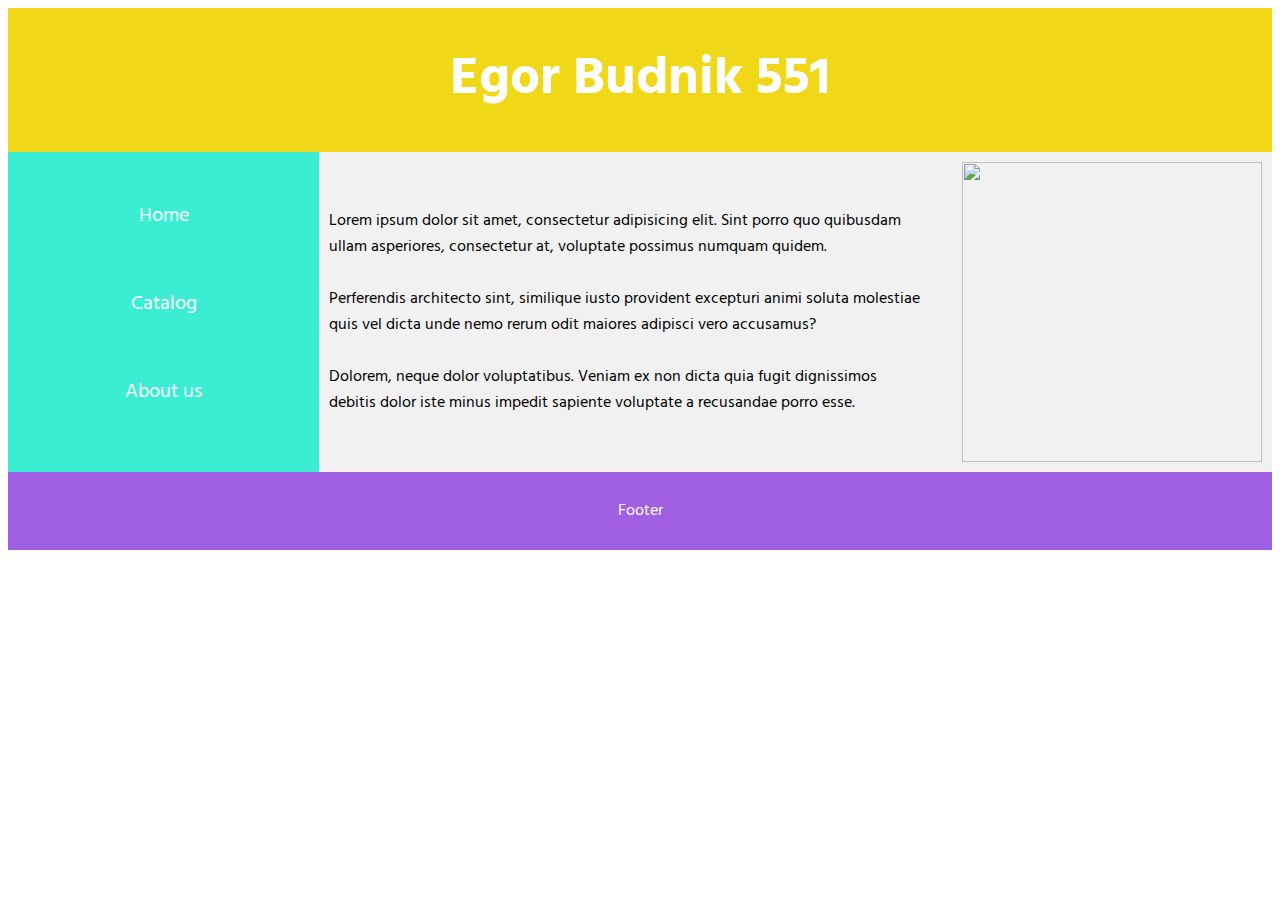
==== WebTechnologies/index.html @ 33d7d374 "project commit" ====
<!DOCTYPE html>
<html lang="en">

<head>
    <meta charset="UTF-8">
    <title>Egor Budnik</title>
    <link rel="stylesheet" href="style.css">
    <link href="https://fonts.googleapis.com/css?family=Hind" rel="stylesheet">
</head>

<body>
    <header>
        <h2>Egor Budnik 551</h2>
    </header>
    <div id="main_container">
        <nav>
            <ul>
                <li><a href="#">Home</a></li>
                <li><a href="#">Catalog</a></li>
                <li><a href="#">About us</a></li>
            </ul>
        </nav>
        <article>
          <Div><div>Lorem ipsum dolor sit amet, consectetur adipisicing elit. Sint porro quo quibusdam <br> ullam asperiores, consectetur at, voluptate possimus numquam quidem.</div>

            <div><br>Perferendis architecto sint, similique iusto provident excepturi animi soluta molestiae<br> quis vel dicta unde nemo rerum odit maiores adipisci vero accusamus?</div>
            <div><br>Dolorem, neque dolor voluptatibus. Veniam ex non dicta quia fugit dignissimos<br> debitis dolor iste minus impedit sapiente voluptate a recusandae porro esse.</div></Div>

          <img src="http://bezkota.ru/wp-content/uploads/2016/03/fotograf-snimaet-primechatelnye-portrety-kotov-podcherkivayushhie-ix-lichnost-01.jpg" width="300" height="300" align="right">
        </article>
    </div>
    <footer>
        <p>Footer</p>
    </footer>
</body>

</html>
---- WebTechnologies/style.css ----
body {
    font-family: 'Hind', sans-serif;
}


header {
    background-color: #f0d718;
    text-align: center;
    padding: 30px;
    font-size: 35px;
    color: white;
}

h2 {
    margin: 0;
}


#main_container {
    display: flex;
}


nav {
    flex: 1;
    background: #3bedd2;   

}


nav ul {
    list-style-type: none;
    padding: 0;
    text-align:center;
    font-size: 20px;

}
nav ul li{
     padding:28px;
}

nav ul li a {
    text-decoration: none;
    color: white;
}

nav ul li a:hover {
    font-weight: bold;
}

article {
    flex: 3;
    display: flex;
    align-items: center;
    justify-content: space-between;
    background-color: #f1f1f1;
    padding: 10px;
}



footer {
    background-color: #a15fe3;
    padding: 10px;
    text-align: center;
    color: white;
}

@media (max-width: 600px) {
    #main_container {
        flex-direction: column;
    }
}
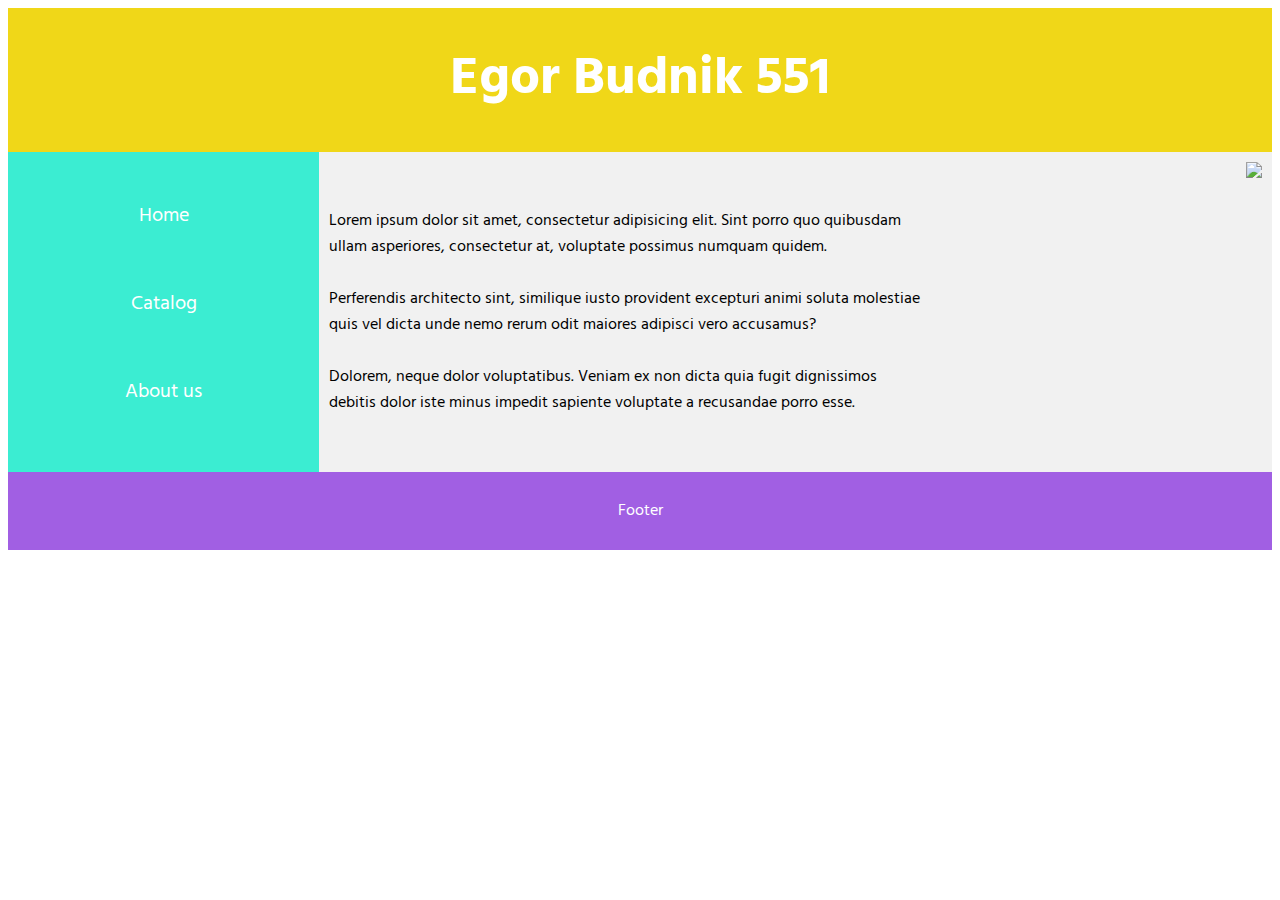
==== commit 362f1a30: "popravil adaptiv" ====
--- a/WebTechnologies/index.html
+++ b/WebTechnologies/index.html
@@ -3,6 +3,8 @@
 
 <head>
     <meta charset="UTF-8">
+    <meta http-equiv="X-UA-Compatible" content="ie=edge">
+    <meta name="viewport" content="width=device-width,initial-scale=1, maximum-scale=1, minimum-scale=1, user-scalable=no">
     <title>Egor Budnik</title>
     <link rel="stylesheet" href="style.css">
     <link href="https://fonts.googleapis.com/css?family=Hind" rel="stylesheet">
@@ -21,12 +23,12 @@
             </ul>
         </nav>
         <article>
-          <Div><div>Lorem ipsum dolor sit amet, consectetur adipisicing elit. Sint porro quo quibusdam <br> ullam asperiores, consectetur at, voluptate possimus numquam quidem.</div>
+          <div class="text"><div>Lorem ipsum dolor sit amet, consectetur adipisicing elit. Sint porro quo quibusdam <br> ullam asperiores, consectetur at, voluptate possimus numquam quidem.</div>
 
             <div><br>Perferendis architecto sint, similique iusto provident excepturi animi soluta molestiae<br> quis vel dicta unde nemo rerum odit maiores adipisci vero accusamus?</div>
-            <div><br>Dolorem, neque dolor voluptatibus. Veniam ex non dicta quia fugit dignissimos<br> debitis dolor iste minus impedit sapiente voluptate a recusandae porro esse.</div></Div>
+            <div><br>Dolorem, neque dolor voluptatibus. Veniam ex non dicta quia fugit dignissimos<br> debitis dolor iste minus impedit sapiente voluptate a recusandae porro esse.</div> </div>
 
-          <img src="http://bezkota.ru/wp-content/uploads/2016/03/fotograf-snimaet-primechatelnye-portrety-kotov-podcherkivayushhie-ix-lichnost-01.jpg" width="300" height="300" align="right">
+          <img class="kot" src="http://bezkota.ru/wp-content/uploads/2016/03/fotograf-snimaet-primechatelnye-portrety-kotov-podcherkivayushhie-ix-lichnost-01.jpg">
         </article>
     </div>
     <footer>
--- a/WebTechnologies/style.css
+++ b/WebTechnologies/style.css
@@ -1,3 +1,8 @@
+img *{
+	max-width: 100%;
+    height: auto;
+}
+
 body {
     font-family: 'Hind', sans-serif;
 }
@@ -53,11 +58,14 @@
     display: flex;
     align-items: center;
     justify-content: space-between;
+    flex-flow: row wrap;
     background-color: #f1f1f1;
     padding: 10px;
 }
 
-
+.kot{
+	height:300px;
+}
 
 footer {
     background-color: #a15fe3;
@@ -66,8 +74,13 @@
     color: white;
 }
 
+
 @media (max-width: 600px) {
     #main_container {
         flex-direction: column;
     }
+    .text{
+    	width:100%;
+    }
+
 }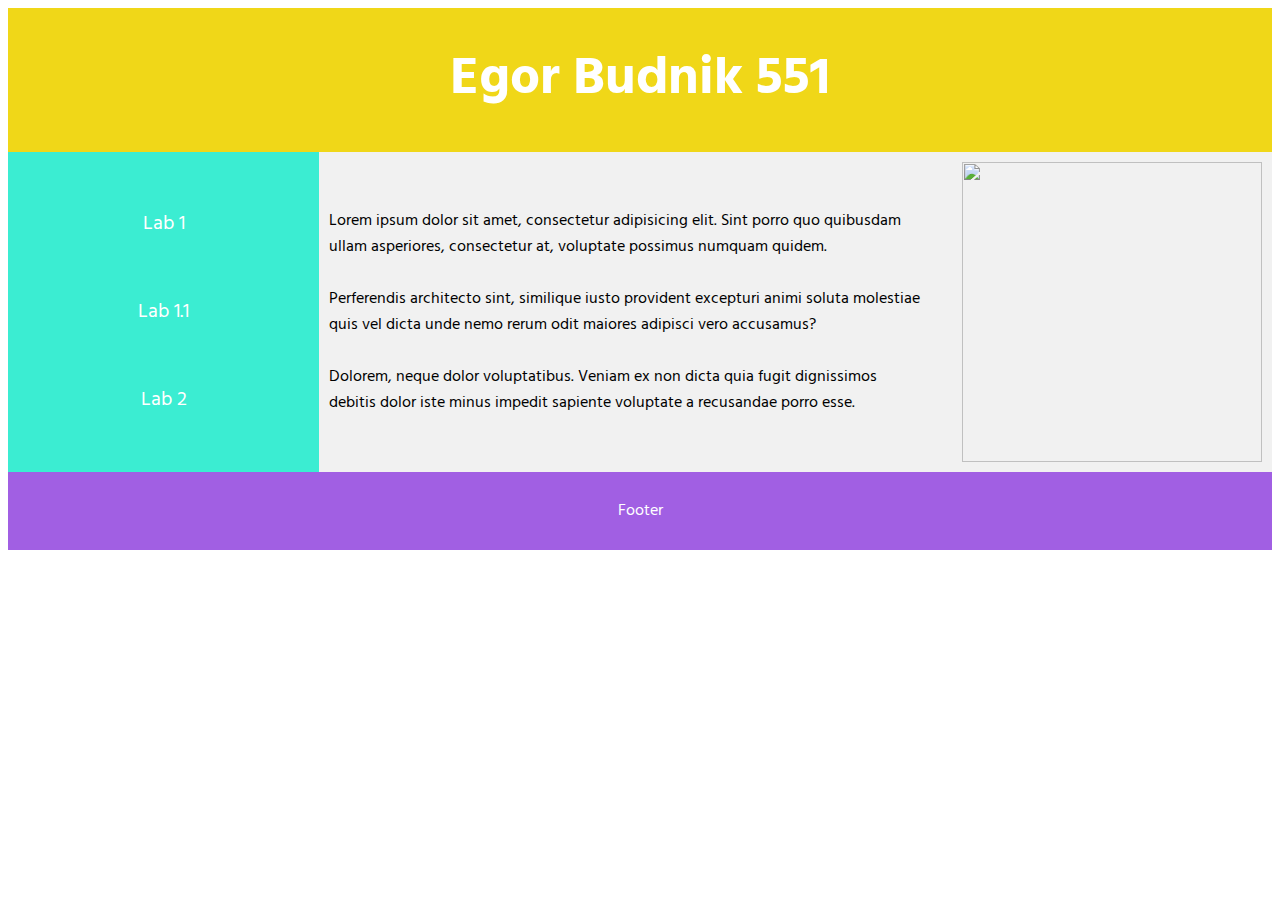
==== commit 407ab961: "123" ====
--- a/WebTechnologies/index.html
+++ b/WebTechnologies/index.html
@@ -3,8 +3,6 @@
 
 <head>
     <meta charset="UTF-8">
-    <meta http-equiv="X-UA-Compatible" content="ie=edge">
-    <meta name="viewport" content="width=device-width,initial-scale=1, maximum-scale=1, minimum-scale=1, user-scalable=no">
     <title>Egor Budnik</title>
     <link rel="stylesheet" href="style.css">
     <link href="https://fonts.googleapis.com/css?family=Hind" rel="stylesheet">
@@ -17,18 +15,18 @@
     <div id="main_container">
         <nav>
             <ul>
-                <li><a href="#">Home</a></li>
-                <li><a href="#">Catalog</a></li>
-                <li><a href="#">About us</a></li>
+                <li><a href="index1.html" target="_blank">Lab 1</a></li>
+                <li><a href="index2.html" target="_blank">Lab 1.1</a></li>
+                <li><a href="index3.html" target="_blank">Lab 2</a></li>
             </ul>
         </nav>
         <article>
-          <div class="text"><div>Lorem ipsum dolor sit amet, consectetur adipisicing elit. Sint porro quo quibusdam <br> ullam asperiores, consectetur at, voluptate possimus numquam quidem.</div>
+          <Div><div>Lorem ipsum dolor sit amet, consectetur adipisicing elit. Sint porro quo quibusdam <br> ullam asperiores, consectetur at, voluptate possimus numquam quidem.</div>
 
             <div><br>Perferendis architecto sint, similique iusto provident excepturi animi soluta molestiae<br> quis vel dicta unde nemo rerum odit maiores adipisci vero accusamus?</div>
-            <div><br>Dolorem, neque dolor voluptatibus. Veniam ex non dicta quia fugit dignissimos<br> debitis dolor iste minus impedit sapiente voluptate a recusandae porro esse.</div> </div>
+            <div><br>Dolorem, neque dolor voluptatibus. Veniam ex non dicta quia fugit dignissimos<br> debitis dolor iste minus impedit sapiente voluptate a recusandae porro esse.</div></Div>
 
-          <img class="kot" src="http://bezkota.ru/wp-content/uploads/2016/03/fotograf-snimaet-primechatelnye-portrety-kotov-podcherkivayushhie-ix-lichnost-01.jpg">
+          <img src="http://bezkota.ru/wp-content/uploads/2016/03/fotograf-snimaet-primechatelnye-portrety-kotov-podcherkivayushhie-ix-lichnost-01.jpg" width="300" height="300" align="right">
         </article>
     </div>
     <footer>
--- a/WebTechnologies/style.css
+++ b/WebTechnologies/style.css
@@ -1,8 +1,3 @@
-img *{
-	max-width: 100%;
-    height: auto;
-}
-
 body {
     font-family: 'Hind', sans-serif;
 }
@@ -34,14 +29,21 @@
 
 
 nav ul {
+    display: flex;
+    align-items: center;
     list-style-type: none;
     padding: 0;
-    text-align:center;
+    text-align: center;
     font-size: 20px;
+    flex-direction: column;
+    margin: 0px;
+    height: 100%;
+    justify-content: center;
 
 }
 nav ul li{
      padding:28px;
+     width: 100%;
 }
 
 nav ul li a {
@@ -58,14 +60,11 @@
     display: flex;
     align-items: center;
     justify-content: space-between;
-    flex-flow: row wrap;
     background-color: #f1f1f1;
     padding: 10px;
 }
 
-.kot{
-	height:300px;
-}
+
 
 footer {
     background-color: #a15fe3;
@@ -74,13 +73,8 @@
     color: white;
 }
 
-
 @media (max-width: 600px) {
     #main_container {
         flex-direction: column;
-    }
-    .text{
-    	width:100%;
-    }
-
+    }#f1f1f1
 }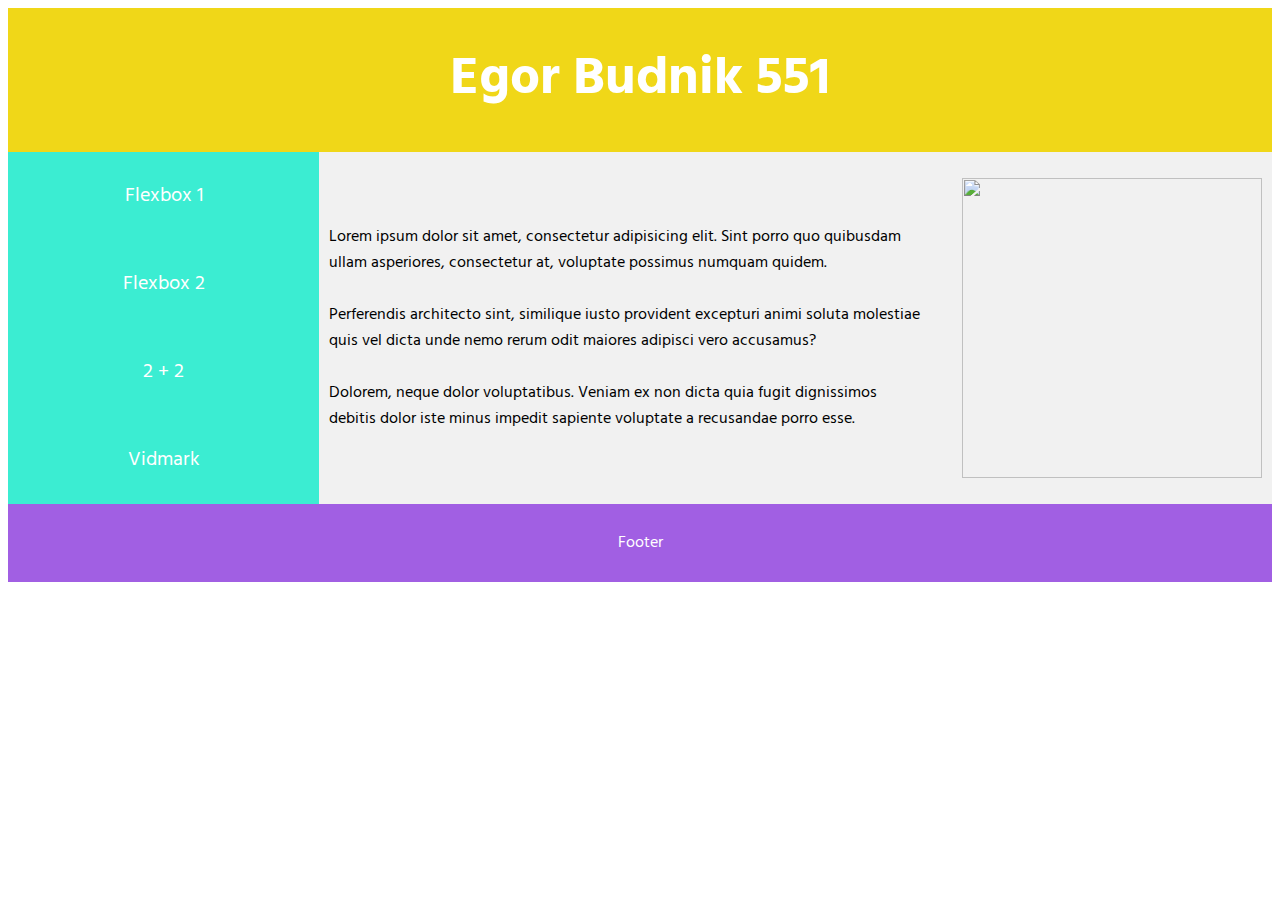
==== commit 8f4823c0: "1234" ====
--- a/WebTechnologies/index.html
+++ b/WebTechnologies/index.html
@@ -15,9 +15,10 @@
     <div id="main_container">
         <nav>
             <ul>
-                <li><a href="index1.html" target="_blank">Lab 1</a></li>
-                <li><a href="index2.html" target="_blank">Lab 1.1</a></li>
-                <li><a href="index3.html" target="_blank">Lab 2</a></li>
+                <li><a href="index1.html" target="_blank">Flexbox 1</a></li>
+                <li><a href="index2.html" target="_blank">Flexbox 2</a></li>
+                <li><a href="index3.html" target="_blank">2 + 2</a></li>
+                <li><a href="index4.html" target="_blank">Vidmark</a></li>
             </ul>
         </nav>
         <article>
